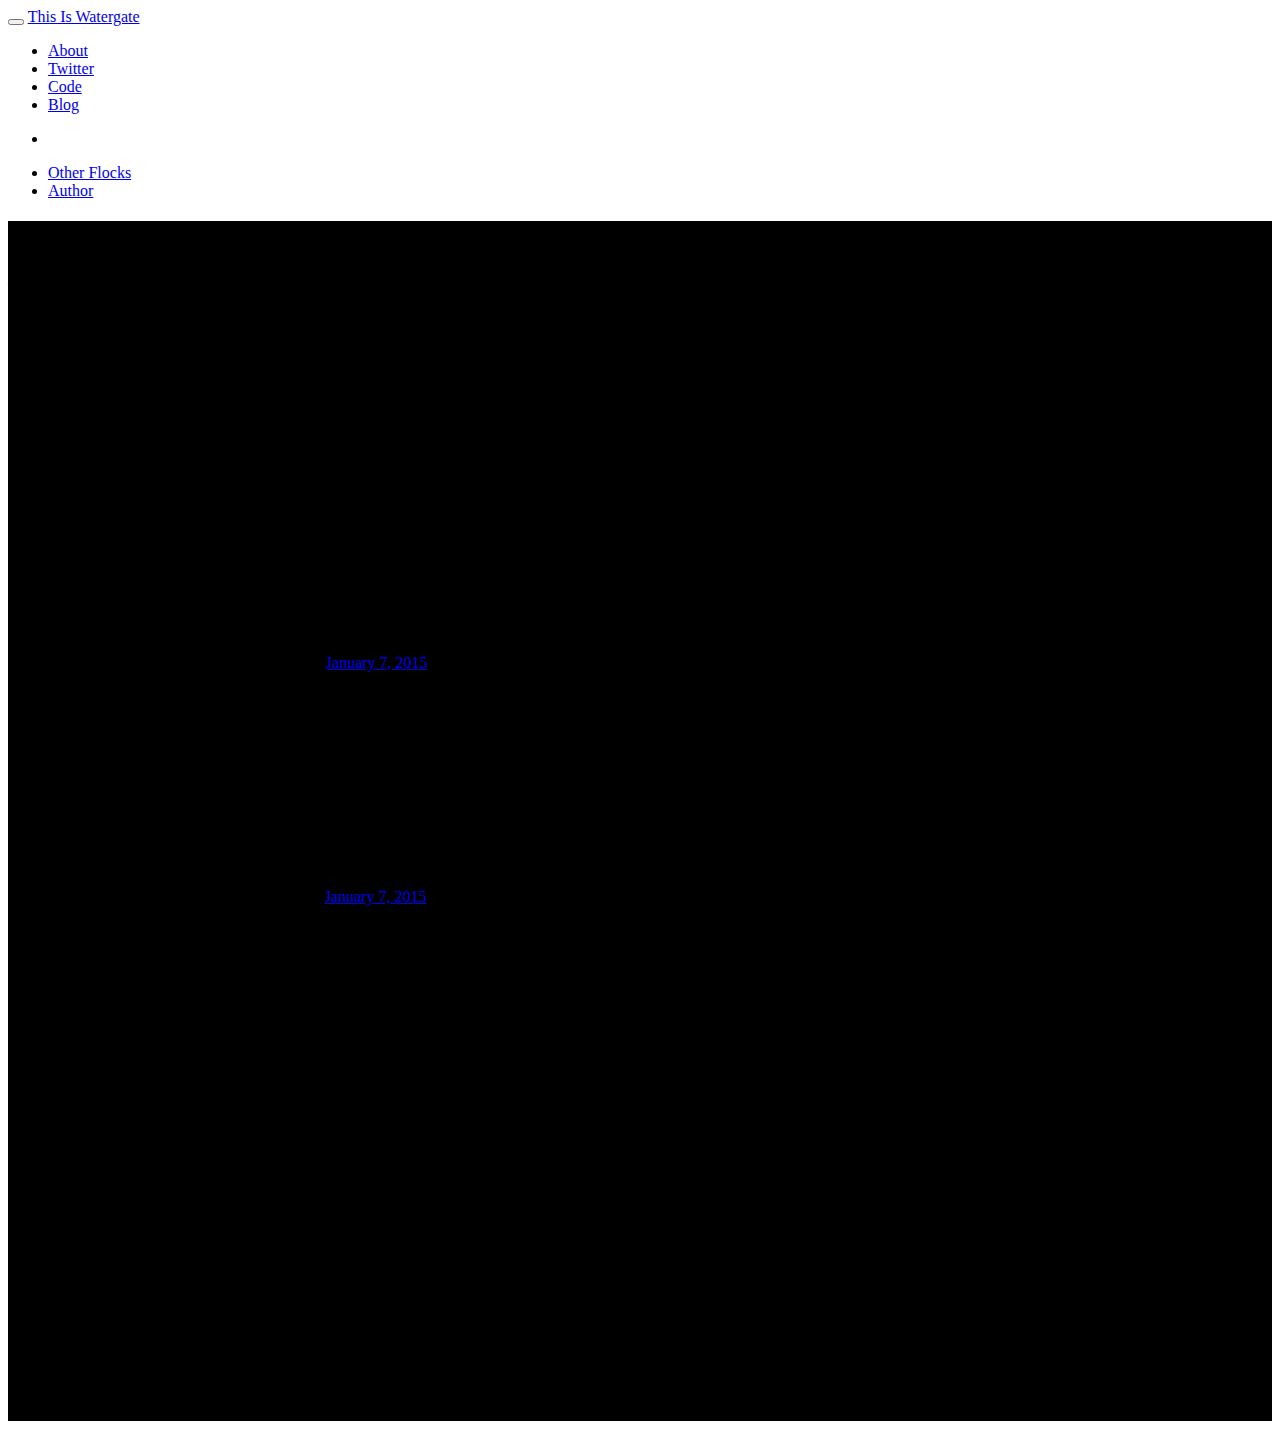
==== index.html @ f1c6e6ef "multiple fixes. updating pages." ====
<!DOCTYPE html>
<html lang="en">
<head>
    <meta charset="utf-8">
    <title>This Is Watergate</title>
    <meta name="author" content="charlesreid1">



    <!-- http://t.co/dKP3o1e -->
    <meta name="HandheldFriendly" content="True">
    <meta name="MobileOptimized" content="320">
    <meta name="viewport" content="width=device-width, initial-scale=1">


      <link href="/watergate/favicon.png" rel="icon">



    <!--
    my CSS styles
    -->
    <link href="/watergate/theme/css/bootstrap.css"       rel="stylesheet" type="text/css">
    <link href="/watergate/theme/css/darkly.css"          rel="stylesheet" type="text/css"/>
    <link href="/watergate/theme/css/navbar.css"          rel="stylesheet" type="text/css"/>
    <link href="/watergate/theme/css/main.css"            rel="stylesheet" type="text/css"/>


    <link href="//maxcdn.bootstrapcdn.com/font-awesome/4.2.0/css/font-awesome.min.css" rel="stylesheet">

    <link href="//fonts.googleapis.com/css?family=PT+Serif:regular,italic,bold,bolditalic"
          rel="stylesheet" type="text/css"/>
    <link href="//fonts.googleapis.com/css?family=PT+Sans:regular,italic,bold,bolditalic"
          rel="stylesheet" type="text/css"/>
</head>

<body>

<nav class="navbar navbar-default">
    <div class="container-fluid">
        <div class="navbar-header">
            <!--
            http://www.w3schools.com/bootstrap/bootstrap_case_navigation.asp
            -->
            <button type="button" class="navbar-toggle" data-toggle="collapse" data-target="#myNavbar">
                <span class="icon-bar"></span>
                <span class="icon-bar"></span>
                <span class="icon-bar"></span> 
            </button>
            <a class="navbar-brand" href="/watergate/index.html" style="margin-right:20px;">This Is Watergate</a>
        </div>
        <div>
            <div class="collapse navbar-collapse" id="myNavbar">
                <ul class="nav navbar-nav">

                    <li>
                        <a href="/watergate/about.html">About</a>
                    </li>


                    <li>
                        <a href="/watergate/twitter.html">Twitter</a>
                    </li>


                    <li>
                        <a href="/watergate/code.html">Code</a>
                    </li>


                    <li>
                        <a href="/watergate/blog.html">Blog</a>
                    </li>




                    <li class="spacer">
                        <p>&nbsp;</p>
                    </li>

                    <li>
                        <a href="/watergate/other.html">Other Flocks</a>
                    </li>

                    <li>
                        <a href="/watergate/author.html">Author</a>
                    </li>

                </ul>
            </div>
        </div>
    </div>
</nav>


<div class="container">


<div class="container" style="background:#000; height:1200px; background-image:url(/watergate/images/watergatebkg.jpg); background-position: 0px 280px; background-repeat: no-repeat;">

    <div class="jumbotron" style="background:none;">
        <div class="row">
            <div class="col-md-12">
                <h1>This Is Watergate</h1>
                <p class="lead">The President is on the line.</p>
            </div>
        </div>
    </div>





    <div class="row" style="height:500px;">
        <div class="col-md-8">

                <p>&nbsp;</p>
                <p><br /></p>
<p><br /></p>
<p><br /></p>
<p><br /></p>
<p><br /></p>
<p><br /></p>
<p><br /></p>
<p>{#
<div style="align:right;"><blockquote class="twitter-tweet" lang="en"><p>Bean: Try to get it out of the center hatch window now, Houston. It really is beautiful. That mark looks just like a nose; about the same</p>&mdash; Apollo 12 Space Junk (@apollo12junk) <a href="https://twitter.com/apollo12junk/status/552697699582357504">January 7, 2015</a></blockquote>
<script async src="//platform.twitter.com/widgets.js" charset="utf-8"></script>
</div></p>
<h1>}</h1>
<p><br /></p>
<p><br /></p>
<p>{#
<blockquote class="twitter-tweet" lang="en"><p>Collins: That&#39;s where I am. The hatch is installed. How does the thruster firing activity look? [Garble].</p>&mdash; Apollo 11 Space Junk (@apollo11junk) <a href="https://twitter.com/apollo11junk/status/552671865572163584">January 7, 2015</a></blockquote>
<script async src="//platform.twitter.com/widgets.js" charset="utf-8"></script></p>
<h1>}</h1>
                <p>&nbsp;</p>

        </div>
    </div>



</div><!--jumbotron container-->

</div><!--container-->

<script src="/watergate/theme/js/jquery.min.js"></script>
<script src="/watergate/theme/js/bootstrap.min.js"></script>

</body>
</html>
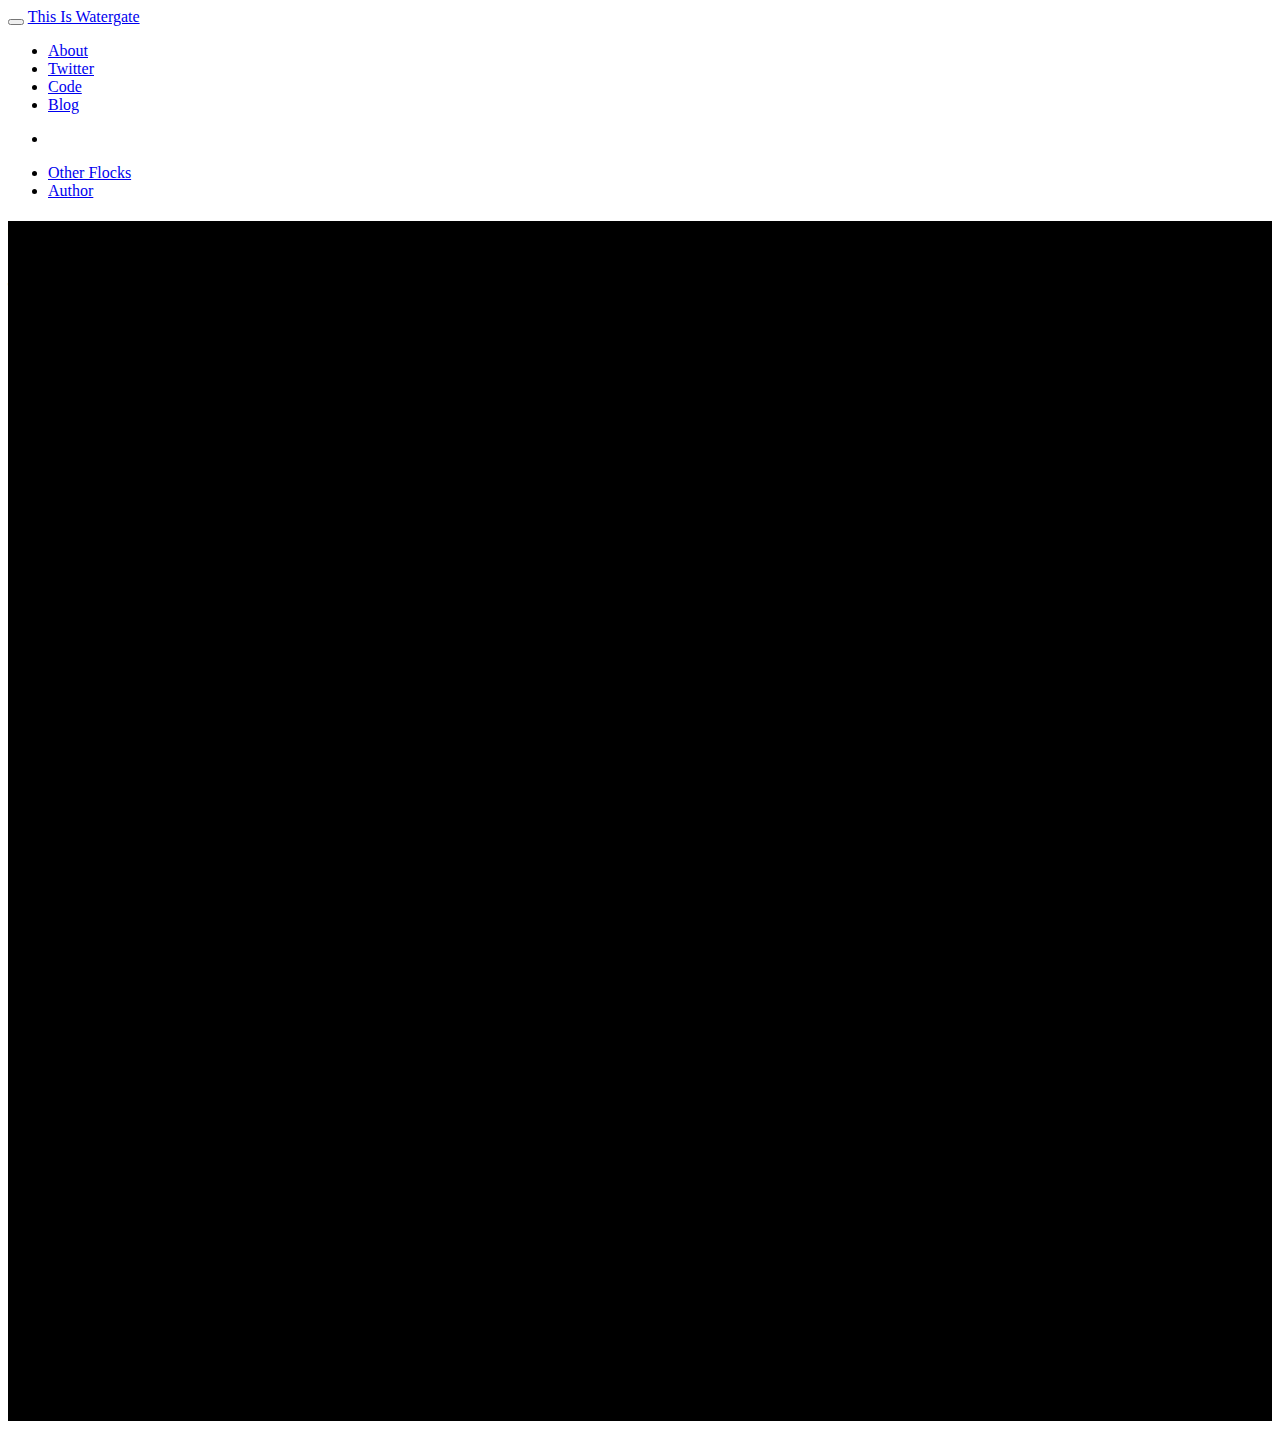
==== commit 101828e0: "updating splash page" ====
--- a/index.html
+++ b/index.html
@@ -123,17 +123,8 @@
 <p><br /></p>
 <p><br /></p>
 <p><br /></p>
-<p>{#
-<div style="align:right;"><blockquote class="twitter-tweet" lang="en"><p>Bean: Try to get it out of the center hatch window now, Houston. It really is beautiful. That mark looks just like a nose; about the same</p>&mdash; Apollo 12 Space Junk (@apollo12junk) <a href="https://twitter.com/apollo12junk/status/552697699582357504">January 7, 2015</a></blockquote>
-<script async src="//platform.twitter.com/widgets.js" charset="utf-8"></script>
-</div></p>
-<h1>}</h1>
 <p><br /></p>
 <p><br /></p>
-<p>{#
-<blockquote class="twitter-tweet" lang="en"><p>Collins: That&#39;s where I am. The hatch is installed. How does the thruster firing activity look? [Garble].</p>&mdash; Apollo 11 Space Junk (@apollo11junk) <a href="https://twitter.com/apollo11junk/status/552671865572163584">January 7, 2015</a></blockquote>
-<script async src="//platform.twitter.com/widgets.js" charset="utf-8"></script></p>
-<h1>}</h1>
                 <p>&nbsp;</p>
 
         </div>
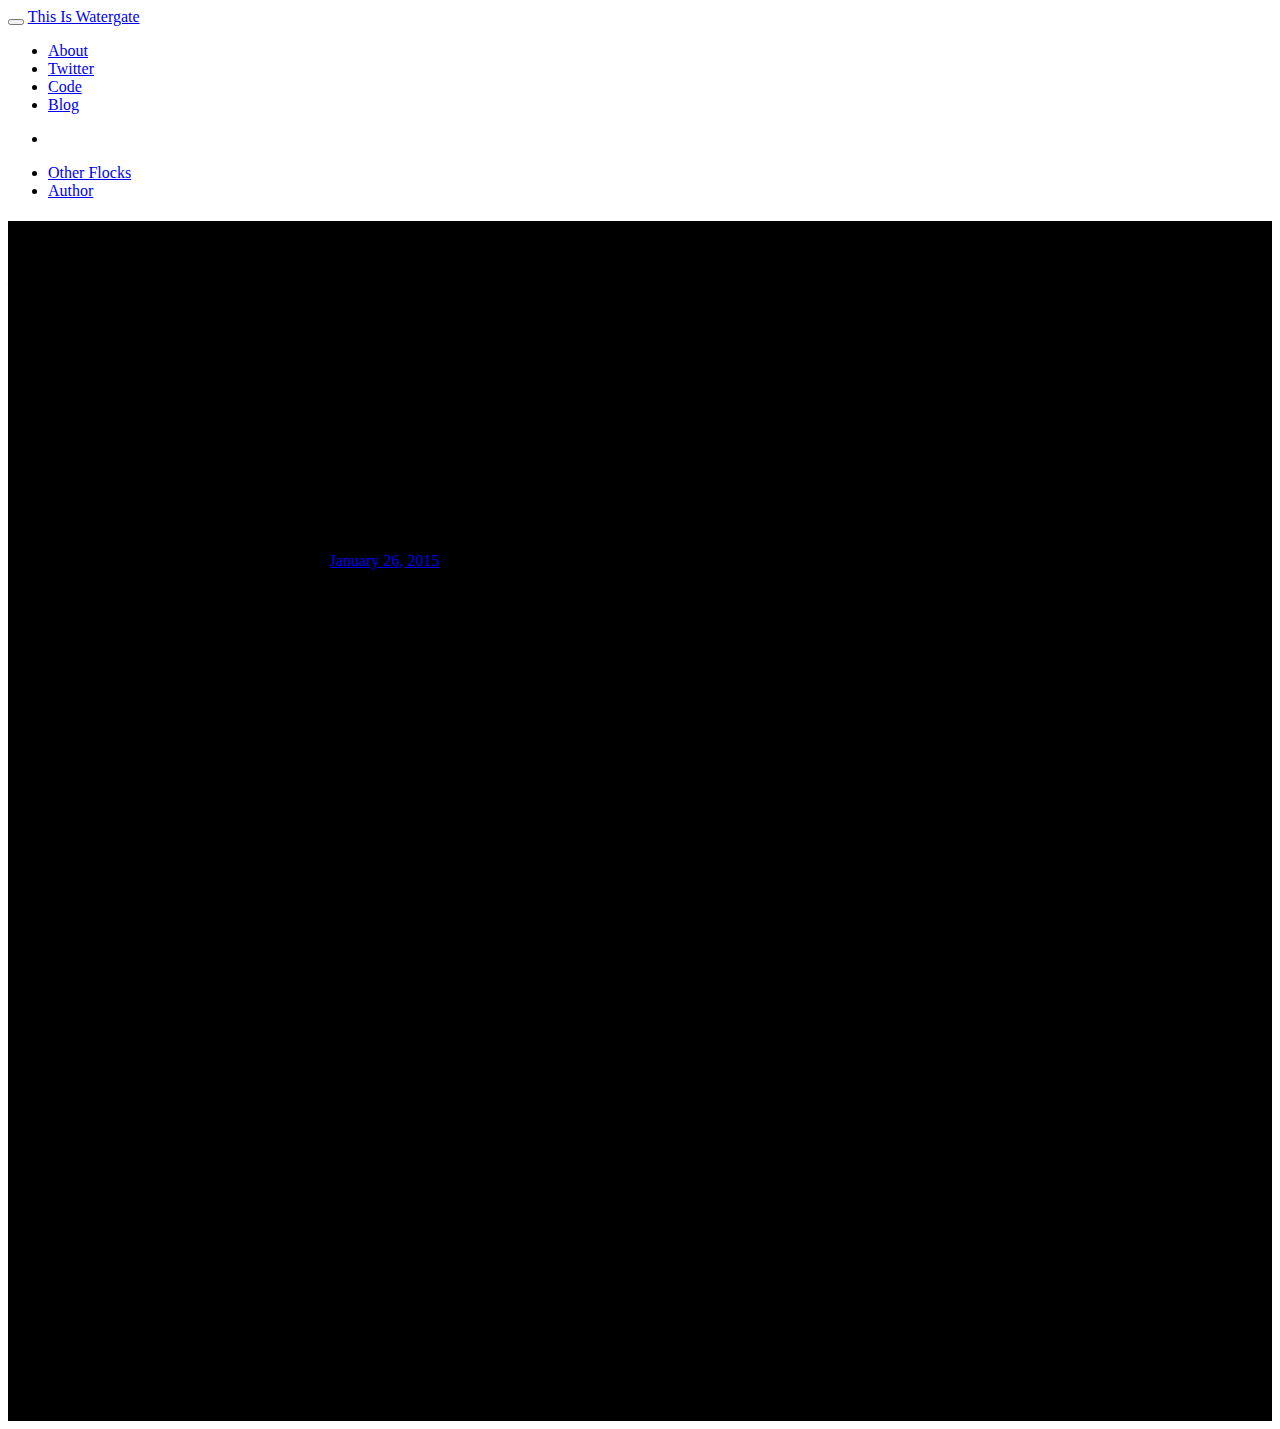
==== commit 4a2479e8: "adding splash page" ====
--- a/index.html
+++ b/index.html
@@ -120,7 +120,8 @@
 <p><br /></p>
 <p><br /></p>
 <p><br /></p>
-<p><br /></p>
+<p><br /><blockquote class="twitter-tweet" lang="en"><p>PRESIDENT: That&#39;s rather interesting, isn&#39;t it? Something ought to be made of that..</p>&mdash; Nixon&#39;s Transcripts (@ThisIsWatergate) <a href="https://twitter.com/ThisIsWatergate/status/559590839630823426">January 26, 2015</a></blockquote>
+<script async src="//platform.twitter.com/widgets.js" charset="utf-8"></script></p>
 <p><br /></p>
 <p><br /></p>
 <p><br /></p>
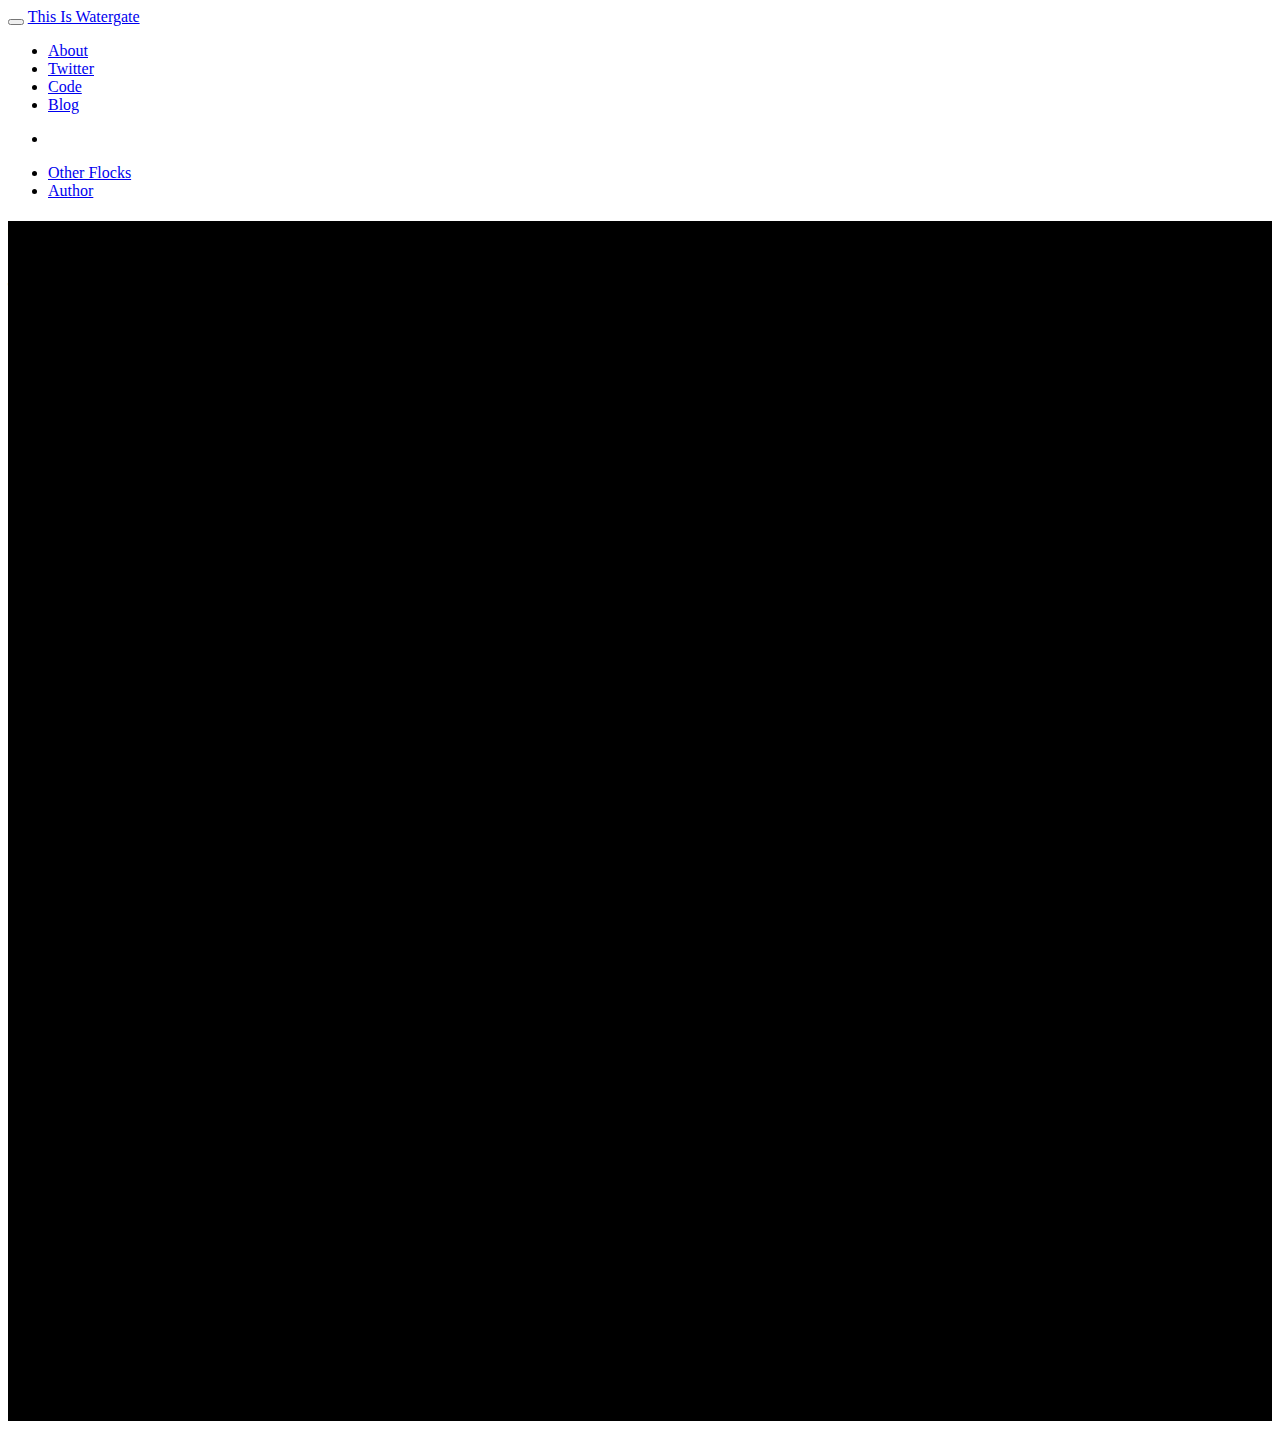
==== commit d44ebd6b: "adding blog archive minipage" ====
--- a/index.html
+++ b/index.html
@@ -120,8 +120,7 @@
 <p><br /></p>
 <p><br /></p>
 <p><br /></p>
-<p><br /><blockquote class="twitter-tweet" lang="en"><p>PRESIDENT: That&#39;s rather interesting, isn&#39;t it? Something ought to be made of that..</p>&mdash; Nixon&#39;s Transcripts (@ThisIsWatergate) <a href="https://twitter.com/ThisIsWatergate/status/559590839630823426">January 26, 2015</a></blockquote>
-<script async src="//platform.twitter.com/widgets.js" charset="utf-8"></script></p>
+<p><br /></p>
 <p><br /></p>
 <p><br /></p>
 <p><br /></p>
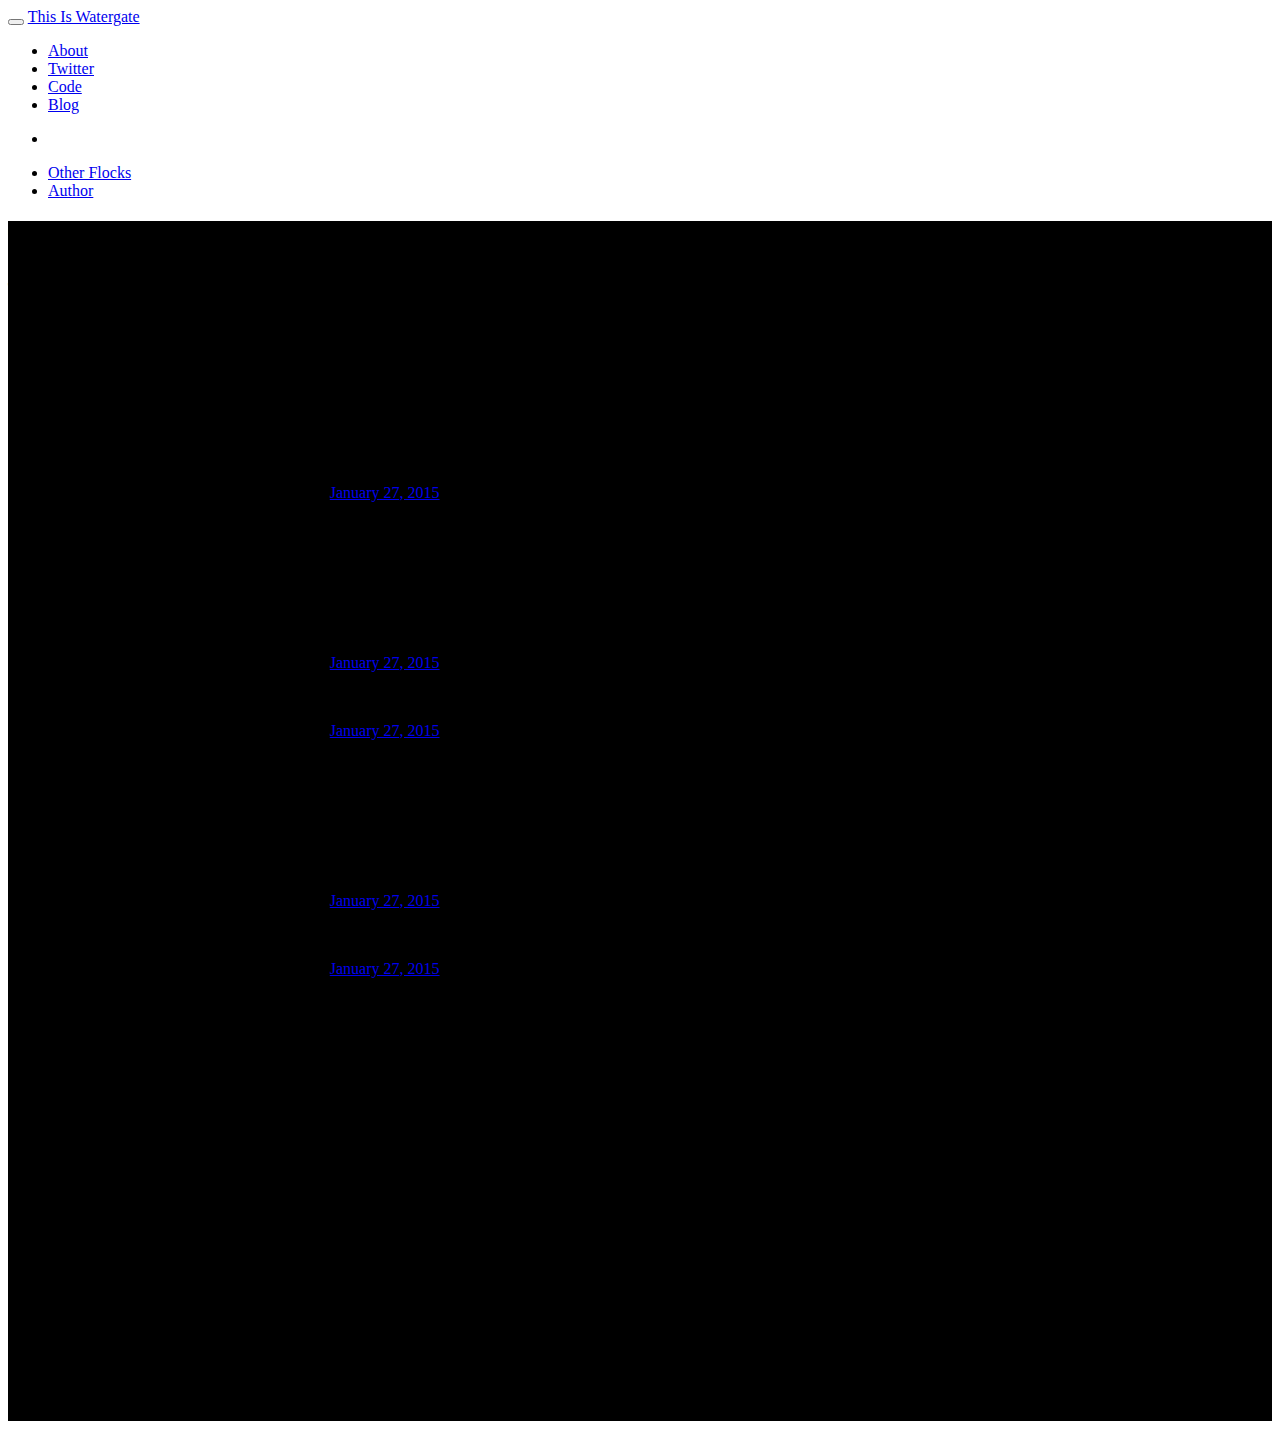
==== commit d740e7cc: "adding tweets to index" ====
--- a/index.html
+++ b/index.html
@@ -119,12 +119,31 @@
                 <p><br /></p>
 <p><br /></p>
 <p><br /></p>
+<blockquote class="twitter-tweet" lang="en"><p>PRESIDENT: Maybe not Hunt. Now he came backto Sullivan. All right. Obstruction. I mean we got enough without borrowing any, don&#39;t we?.</p>&mdash; Nixon&#39;s Transcripts (@ThisIsWatergate) <a href="https://twitter.com/ThisIsWatergate/status/560033743331545088">January 27, 2015</a></blockquote>
+
+<script async src="//platform.twitter.com/widgets.js" charset="utf-8"></script>
+
 <p><br /></p>
 <p><br /></p>
 <p><br /></p>
+<blockquote class="twitter-tweet" lang="en"><p>PRESIDENT: What I was thinking, you see, as, as, as analternative. Let&#39;s face it though, we&#39;re looking at the problem in terms of saying</p>&mdash; Nixon&#39;s Transcripts (@ThisIsWatergate) <a href="https://twitter.com/ThisIsWatergate/status/560032488806825984">January 27, 2015</a></blockquote>
+
+<script async src="//platform.twitter.com/widgets.js" charset="utf-8"></script>
+
+<blockquote class="twitter-tweet" lang="en"><p>look, sure God damn it, you got, get (unintelligible)..</p>&mdash; Nixon&#39;s Transcripts (@ThisIsWatergate) <a href="https://twitter.com/ThisIsWatergate/status/560032489356288000">January 27, 2015</a></blockquote>
+
+<script async src="//platform.twitter.com/widgets.js" charset="utf-8"></script>
+
 <p><br /></p>
 <p><br /></p>
 <p><br /></p>
+<blockquote class="twitter-tweet" lang="en"><p>EHRLICHMAN: Oh, well, yeah, but that isn&#39;t our problem hereas I see it..</p>&mdash; Nixon&#39;s Transcripts (@ThisIsWatergate) <a href="https://twitter.com/ThisIsWatergate/status/560031300070174721">January 27, 2015</a></blockquote>
+
+<script async src="//platform.twitter.com/widgets.js" charset="utf-8"></script>
+
+<blockquote class="twitter-tweet" lang="en"><p>PRESIDENT: Yeah..</p>&mdash; Nixon&#39;s Transcripts (@ThisIsWatergate) <a href="https://twitter.com/ThisIsWatergate/status/560031539585880064">January 27, 2015</a></blockquote>
+
+<script async src="//platform.twitter.com/widgets.js" charset="utf-8"></script>
                 <p>&nbsp;</p>
 
         </div>
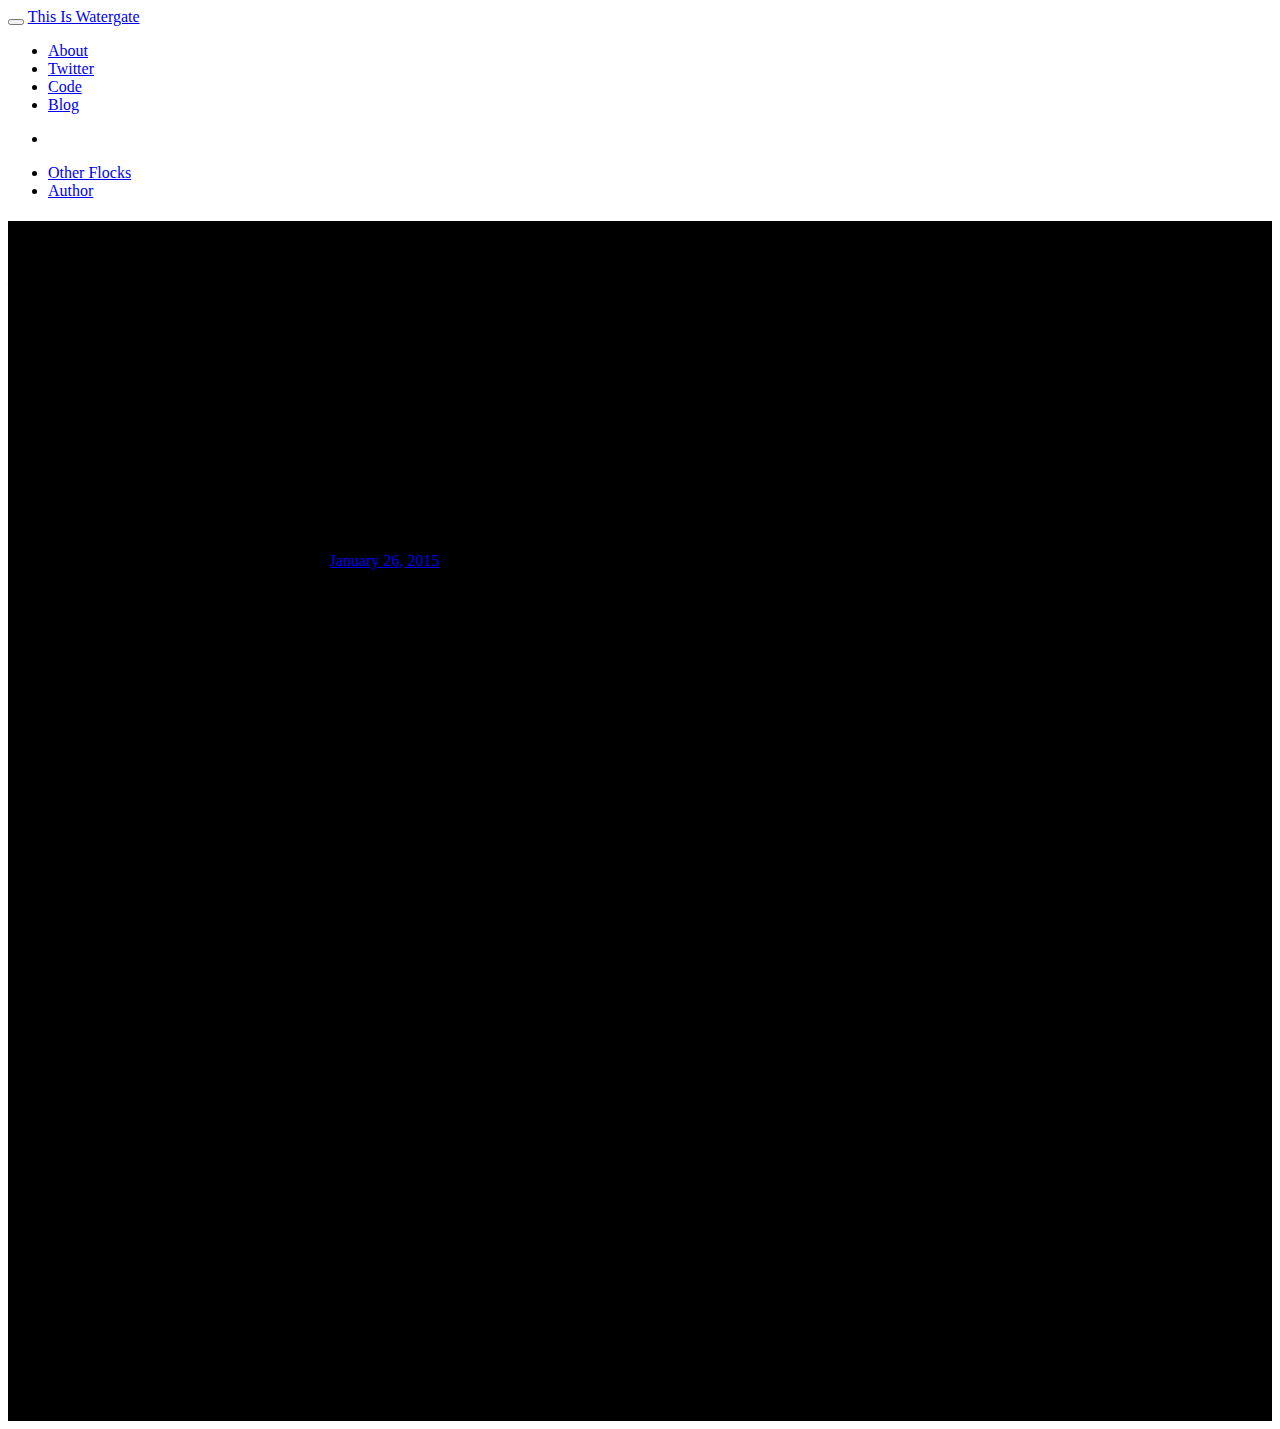
==== commit 8f9692b2: "updating code page" ====
--- a/index.html
+++ b/index.html
@@ -32,6 +32,8 @@
           rel="stylesheet" type="text/css"/>
     <link href="//fonts.googleapis.com/css?family=PT+Sans:regular,italic,bold,bolditalic"
           rel="stylesheet" type="text/css"/>
+
+    <link href="/watergate/theme/css/pygment.css" rel="stylesheet" type="text/css"/>
 </head>
 
 <body>
@@ -119,31 +121,13 @@
                 <p><br /></p>
 <p><br /></p>
 <p><br /></p>
-<blockquote class="twitter-tweet" lang="en"><p>PRESIDENT: Maybe not Hunt. Now he came backto Sullivan. All right. Obstruction. I mean we got enough without borrowing any, don&#39;t we?.</p>&mdash; Nixon&#39;s Transcripts (@ThisIsWatergate) <a href="https://twitter.com/ThisIsWatergate/status/560033743331545088">January 27, 2015</a></blockquote>
-
-<script async src="//platform.twitter.com/widgets.js" charset="utf-8"></script>
-
+<p><br /></p>
+<p><br /><blockquote class="twitter-tweet" lang="en"><p>PRESIDENT: That&#39;s rather interesting, isn&#39;t it? Something ought to be made of that..</p>&mdash; Nixon&#39;s Transcripts (@ThisIsWatergate) <a href="https://twitter.com/ThisIsWatergate/status/559590839630823426">January 26, 2015</a></blockquote>
+<script async src="//platform.twitter.com/widgets.js" charset="utf-8"></script></p>
 <p><br /></p>
 <p><br /></p>
 <p><br /></p>
-<blockquote class="twitter-tweet" lang="en"><p>PRESIDENT: What I was thinking, you see, as, as, as analternative. Let&#39;s face it though, we&#39;re looking at the problem in terms of saying</p>&mdash; Nixon&#39;s Transcripts (@ThisIsWatergate) <a href="https://twitter.com/ThisIsWatergate/status/560032488806825984">January 27, 2015</a></blockquote>
-
-<script async src="//platform.twitter.com/widgets.js" charset="utf-8"></script>
-
-<blockquote class="twitter-tweet" lang="en"><p>look, sure God damn it, you got, get (unintelligible)..</p>&mdash; Nixon&#39;s Transcripts (@ThisIsWatergate) <a href="https://twitter.com/ThisIsWatergate/status/560032489356288000">January 27, 2015</a></blockquote>
-
-<script async src="//platform.twitter.com/widgets.js" charset="utf-8"></script>
-
 <p><br /></p>
-<p><br /></p>
-<p><br /></p>
-<blockquote class="twitter-tweet" lang="en"><p>EHRLICHMAN: Oh, well, yeah, but that isn&#39;t our problem hereas I see it..</p>&mdash; Nixon&#39;s Transcripts (@ThisIsWatergate) <a href="https://twitter.com/ThisIsWatergate/status/560031300070174721">January 27, 2015</a></blockquote>
-
-<script async src="//platform.twitter.com/widgets.js" charset="utf-8"></script>
-
-<blockquote class="twitter-tweet" lang="en"><p>PRESIDENT: Yeah..</p>&mdash; Nixon&#39;s Transcripts (@ThisIsWatergate) <a href="https://twitter.com/ThisIsWatergate/status/560031539585880064">January 27, 2015</a></blockquote>
-
-<script async src="//platform.twitter.com/widgets.js" charset="utf-8"></script>
                 <p>&nbsp;</p>
 
         </div>
